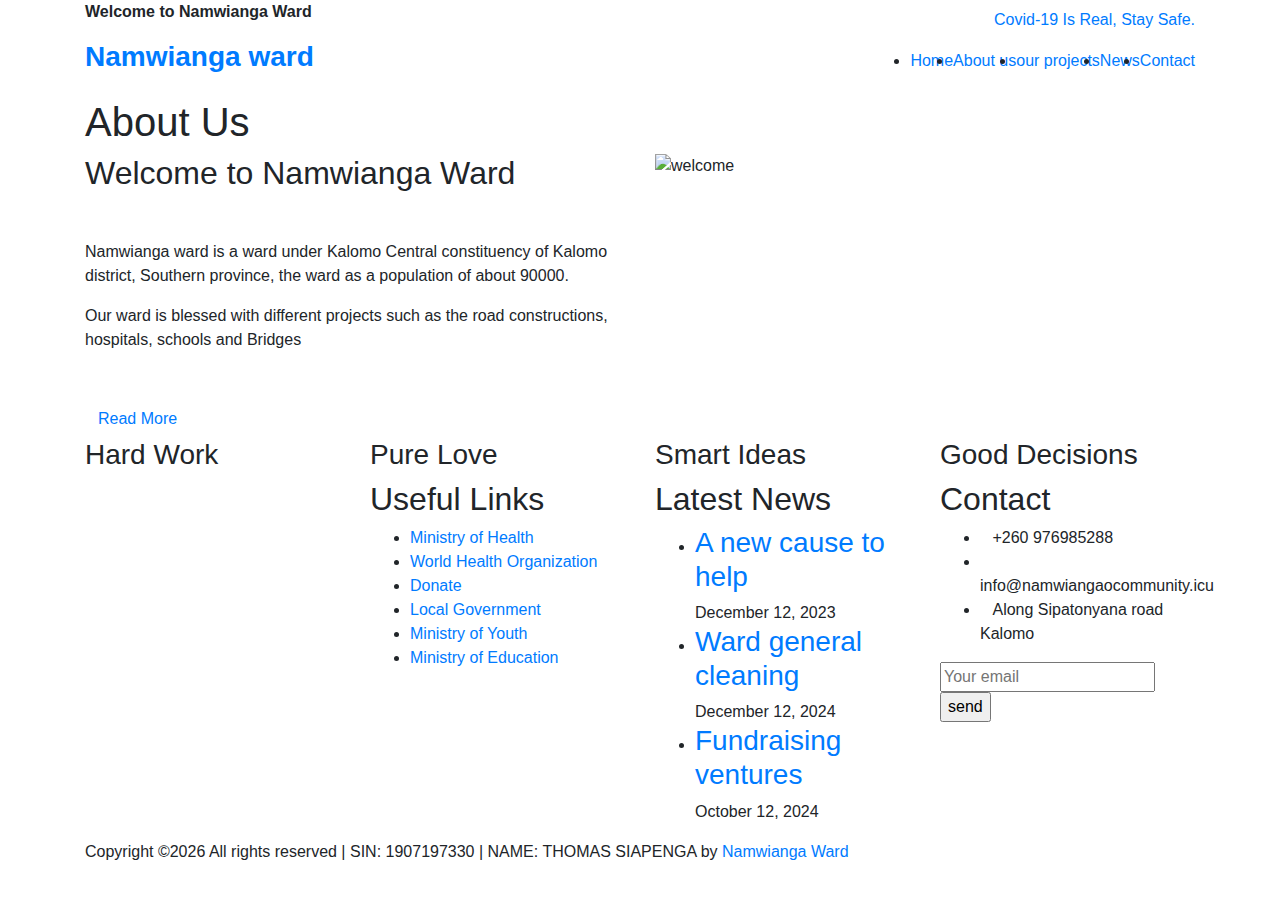
==== about.html @ c34c5363 "changes on UI" ====
<!DOCTYPE html>
<html lang="en">
<head>
    <title>Namwianga ward</title>

    <!-- Required meta tags -->
    <meta charset="utf-8">
    <meta name="viewport" content="width=device-width, initial-scale=1, shrink-to-fit=no">

    <!-- Bootstrap CSS -->
    <link rel="stylesheet" href="css/bootstrap.min.css">

    <!-- FontAwesome CSS -->
    <link rel="stylesheet" href="css/font-awesome.min.css">

    <!-- ElegantFonts CSS -->
    <link rel="stylesheet" href="css/elegant-fonts.css">

    <!-- themify-icons CSS -->
    <link rel="stylesheet" href="css/themify-icons.css">

    <!-- Swiper CSS -->
    <link rel="stylesheet" href="css/swiper.min.css">

    <!-- Styles -->
    <link rel="stylesheet" href="style.css">
</head>
<body class="single-page about-page">
<header class="site-header">
    <div class="top-header-bar">
        <div class="container">
            <div class="row flex-wrap justify-content-center justify-content-lg-between align-items-lg-center">
                <div class="col-12 col-lg-8 d-none d-md-flex flex-wrap justify-content-center justify-content-lg-start mb-3 mb-lg-0">
                    <div class="header-bar-email">
                       
                    </div><!-- .header-bar-email -->

                    <div class="header-bar-text">
                       <p><strong ><span>Welcome to Namwianga Ward</span></strong></p>
                    </div><!-- .header-bar-text -->
                </div><!-- .col -->

                <div class="col-12 col-lg-4 d-flex flex-wrap justify-content-center justify-content-lg-end align-items-center">
                    <div class="donate-btn">
                        <a href="">Covid-19 Is Real, Stay Safe.</a>
                    </div><!-- .donate-btn -->
                </div><!-- .col -->
            </div><!-- .row -->
        </div><!-- .container -->
    </div><!-- .top-header-bar -->

    <div class="nav-bar">
        <div class="container">
            <div class="row">
                <div class="col-12 d-flex flex-wrap justify-content-between align-items-center">
                    <div class="site-branding d-flex align-items-center">
                        <h3><b> <a class="d-block" href="index.html" rel="home"><p>Namwianga ward</p></a></b></h3>
                    </div><!-- .site-branding -->

                    <nav class="site-navigation d-flex justify-content-end align-items-center">
                        <ul class="d-flex flex-column flex-lg-row justify-content-lg-end align-content-center">
                            <li><a href="index.html">Home</a></li>
                            <li class="current-menu-item"><a href="about.html">About us</a></li>
                            <li><a href="projects.html">our projects</a></li>
                            <li><a href="news.html">News</a></li>
                            <li><a href="contact.html">Contact</a></li>
                        </ul>
                    </nav><!-- .site-navigation -->

                    <div class="hamburger-menu d-lg-none">
                        <span></span>
                        <span></span>
                        <span></span>
                        <span></span>
                    </div><!-- .hamburger-menu -->
                </div><!-- .col -->
            </div><!-- .row -->
        </div><!-- .container -->
    </div><!-- .nav-bar -->
</header><!-- .site-header -->

    <div class="page-header">
        <div class="container">
            <div class="row">
                <div class="col-12">
                    <h1>About Us</h1>
                </div><!-- .col -->
            </div><!-- .row -->
        </div><!-- .container -->
    </div><!-- .page-header -->

    <div class="welcome-wrap">
        <div class="container">
            <div class="row">
                <div class="col-12 col-lg-6 order-2 order-lg-1">
                    <div class="welcome-content">
                        <header class="entry-header">
                            <h2 class="entry-title">Welcome to Namwianga Ward</h2>
                        </header><!-- .entry-header -->

                        <div class="entry-content mt-5">
                            <p>Namwianga ward is a ward under Kalomo Central constituency of Kalomo district, Southern province, 
							the ward as a population of about 90000.</p><p>Our ward is blessed with different projects such as the road constructions, 
							hospitals, schools and Bridges</p>
                        </div><!-- .entry-content -->

                        <div class="entry-footer mt-5">
                            <a href="#" class="btn gradient-bg mr-2">Read More</a>
                        </div><!-- .entry-footer -->
                    </div><!-- .welcome-content -->
                </div><!-- .col -->

                <div class="col-12 col-lg-6 order-1 order-lg-2">
                    <img src="images/welcome.jpg" alt="welcome">
                </div><!-- .col -->
            </div><!-- .row -->
        </div><!-- .container -->
    </div><!-- .home-page-icon-boxes -->

    <div class="about-stats">
        <div class="container">
            <div class="row">
                <div class="col-12 col-sm-6 col-lg-3">
                    <div class="circular-progress-bar">
                        <div class="circle" id="loader_1">
                            <strong class="d-flex justify-content-center"></strong>
                        </div>

                        <h3 class="entry-title">Hard Work</h3>
                    </div>
                </div>

                <div class="col-12 col-sm-6 col-lg-3">
                    <div class="circular-progress-bar">
                        <div class="circle" id="loader_2">
                            <strong class="d-flex justify-content-center"></strong>
                        </div>

                        <h3 class="entry-title">Pure Love</h3>
                    </div>
                </div>

                <div class="col-12 col-sm-6 col-lg-3">
                    <div class="circular-progress-bar">
                        <div class="circle" id="loader_3">
                            <strong class="d-flex justify-content-center"></strong>
                        </div>

                        <h3 class="entry-title">Smart Ideas</h3>
                    </div>
                </div>

                <div class="col-12 col-sm-6 col-lg-3">
                    <div class="circular-progress-bar">
                        <div class="circle" id="loader_4">
                            <strong class="d-flex justify-content-center"></strong>
                        </div>

                        <h3 class="entry-title">Good Decisions</h3>
                    </div>
                </div>
            </div>
        </div>
    </div>


    <footer class="site-footer">
        <div class="footer-widgets">
            <div class="container">
                <div class="row">
                    <div class="col-12 col-md-6 col-lg-3">
                        <div class="foot-about">
                            
                        </div><!-- .foot-about -->
                    </div><!-- .col -->

                   <div class="col-12 col-md-6 col-lg-3 mt-5 mt-md-0">
                        <h2>Useful Links</h2>

                        <ul>
                            <li><a href="#">Ministry of Health</a></li>
                            <li><a href="#">World Health Organization</a></li>
                            <li><a href="#">Donate</a></li>
                            <li><a href="#">Local Government</a></li>
                            <li><a href="#">Ministry of Youth</a></li>
                            <li><a href="#">Ministry of Education</a></li>
                        </ul>
                    </div><!-- .col -->

                    <div class="col-12 col-md-6 col-lg-3 mt-5 mt-md-0">
                        <div class="foot-latest-news">
                            <h2>Latest News</h2>

                            <ul>
                                <li>
                                    <h3><a href="#">A new cause to help</a></h3>
                                    <div class="posted-date">December 12, 2023</div>
                                </li>

                                <li>
                                    <h3><a href="#">Ward general cleaning</a></h3>
                                    <div class="posted-date">December 12, 2024</div>
                                </li>

                                <li>
                                    <h3><a href="#">Fundraising ventures</a></h3>
                                    <div class="posted-date">October 12, 2024</div>
                                </li>
                            </ul>
                        </div><!-- .foot-latest-news -->
                    </div><!-- .col -->

                    <div class="col-12 col-md-6 col-lg-3 mt-5 mt-md-0">
                        <div class="foot-contact">
                            <h2>Contact</h2>

                            <ul>
                                <li><i class="fa fa-phone"></i><span>+260 976985288</span></li>
                                <li><i class="fa fa-envelope"></i><span>info@namwiangaocommunity.icu</span></li>
                                <li><i class="fa fa-map-marker"></i><span>Along Sipatonyana road Kalomo</span></li>
                            </ul>
                        </div><!-- .foot-contact -->

                        <div class="subscribe-form">
                            <form class="d-flex flex-wrap align-items-center">
                                <input type="email" placeholder="Your email">
                                <input type="submit" value="send">
                            </form><!-- .flex -->
                        </div><!-- .search-widget -->
                    </div><!-- .col -->
                </div><!-- .row -->
            </div><!-- .container -->
        </div><!-- .footer-widgets -->

        <div class="footer-bar">
            <div class="container">
                <div class="row">
                    <div class="col-12">
                        <p class="m-0">
Copyright &copy;<script>document.write(new Date().getFullYear());</script> All rights reserved | SIN: 1907197330 | NAME: THOMAS SIAPENGA  by <a href="#" target="_blank">Namwianga Ward</a>
</p>
                    </div><!-- .col-12 -->
                </div><!-- .row -->
            </div><!-- .container -->
        </div><!-- .footer-bar -->
    </footer><!-- .site-footer -->
    

    <script type='text/javascript' src='js/jquery.js'></script>
    <script type='text/javascript' src='js/jquery.collapsible.min.js'></script>
    <script type='text/javascript' src='js/swiper.min.js'></script>
    <script type='text/javascript' src='js/jquery.countdown.min.js'></script>
    <script type='text/javascript' src='js/circle-progress.min.js'></script>
    <script type='text/javascript' src='js/jquery.countTo.min.js'></script>
    <script type='text/javascript' src='js/jquery.barfiller.js'></script>
    <script type='text/javascript' src='js/custom.js'></script>

</body>
</html>
---- css/elegant-fonts.css ----
@font-face {
	font-family: 'ElegantIcons';
	src:url('../fonts/ElegantIcons.eot');
	src:url('../fonts/ElegantIcons.eot?#iefix') format('embedded-opentype'),
		url('../fonts/ElegantIcons.woff') format('woff'),
		url('../fonts/ElegantIcons.ttf') format('truetype'),
		url('../fonts/ElegantIcons.svg#ElegantIcons') format('svg');
	font-weight: normal;
	font-style: normal;
}

/* Use the following CSS code if you want to use data attributes for inserting your icons */
[data-icon]:before {
	font-family: 'ElegantIcons';
	content: attr(data-icon);
	speak: none;
	font-weight: normal;
	font-variant: normal;
	text-transform: none;
	line-height: 1;
	-webkit-font-smoothing: antialiased;
	-moz-osx-font-smoothing: grayscale;
}

/* Use the following CSS code if you want to have a class per icon */
/*
Instead of a list of all class selectors,
you can use the generic selector below, but it's slower:
[class*="your-class-prefix"] {
*/
.arrow_up, .arrow_down, .arrow_left, .arrow_right, .arrow_left-up, .arrow_right-up, .arrow_right-down, .arrow_left-down, .arrow-up-down, .arrow_up-down_alt, .arrow_left-right_alt, .arrow_left-right, .arrow_expand_alt2, .arrow_expand_alt, .arrow_condense, .arrow_expand, .arrow_move, .arrow_carrot-up, .arrow_carrot-down, .arrow_carrot-left, .arrow_carrot-right, .arrow_carrot-2up, .arrow_carrot-2down, .arrow_carrot-2left, .arrow_carrot-2right, .arrow_carrot-up_alt2, .arrow_carrot-down_alt2, .arrow_carrot-left_alt2, .arrow_carrot-right_alt2, .arrow_carrot-2up_alt2, .arrow_carrot-2down_alt2, .arrow_carrot-2left_alt2, .arrow_carrot-2right_alt2, .arrow_triangle-up, .arrow_triangle-down, .arrow_triangle-left, .arrow_triangle-right, .arrow_triangle-up_alt2, .arrow_triangle-down_alt2, .arrow_triangle-left_alt2, .arrow_triangle-right_alt2, .arrow_back, .icon_minus-06, .icon_plus, .icon_close, .icon_check, .icon_minus_alt2, .icon_plus_alt2, .icon_close_alt2, .icon_check_alt2, .icon_zoom-out_alt, .icon_zoom-in_alt, .icon_search, .icon_box-empty, .icon_box-selected, .icon_minus-box, .icon_plus-box, .icon_box-checked, .icon_circle-empty, .icon_circle-slelected, .icon_stop_alt2, .icon_stop, .icon_pause_alt2, .icon_pause, .icon_menu, .icon_menu-square_alt2, .icon_menu-circle_alt2, .icon_ul, .icon_ol, .icon_adjust-horiz, .icon_adjust-vert, .icon_document_alt, .icon_documents_alt, .icon_pencil, .icon_pencil-edit_alt, .icon_pencil-edit, .icon_folder-alt, .icon_folder-open_alt, .icon_folder-add_alt, .icon_info_alt, .icon_error-oct_alt, .icon_error-circle_alt, .icon_error-triangle_alt, .icon_question_alt2, .icon_question, .icon_comment_alt, .icon_chat_alt, .icon_vol-mute_alt, .icon_volume-low_alt, .icon_volume-high_alt, .icon_quotations, .icon_quotations_alt2, .icon_clock_alt, .icon_lock_alt, .icon_lock-open_alt, .icon_key_alt, .icon_cloud_alt, .icon_cloud-upload_alt, .icon_cloud-download_alt, .icon_image, .icon_images, .icon_lightbulb_alt, .icon_gift_alt, .icon_house_alt, .icon_genius, .icon_mobile, .icon_tablet, .icon_laptop, .icon_desktop, .icon_camera_alt, .icon_mail_alt, .icon_cone_alt, .icon_ribbon_alt, .icon_bag_alt, .icon_creditcard, .icon_cart_alt, .icon_paperclip, .icon_tag_alt, .icon_tags_alt, .icon_trash_alt, .icon_cursor_alt, .icon_mic_alt, .icon_compass_alt, .icon_pin_alt, .icon_pushpin_alt, .icon_map_alt, .icon_drawer_alt, .icon_toolbox_alt, .icon_book_alt, .icon_calendar, .icon_film, .icon_table, .icon_contacts_alt, .icon_headphones, .icon_lifesaver, .icon_piechart, .icon_refresh, .icon_link_alt, .icon_link, .icon_loading, .icon_blocked, .icon_archive_alt, .icon_heart_alt, .icon_star_alt, .icon_star-half_alt, .icon_star, .icon_star-half, .icon_tools, .icon_tool, .icon_cog, .icon_cogs, .arrow_up_alt, .arrow_down_alt, .arrow_left_alt, .arrow_right_alt, .arrow_left-up_alt, .arrow_right-up_alt, .arrow_right-down_alt, .arrow_left-down_alt, .arrow_condense_alt, .arrow_expand_alt3, .arrow_carrot_up_alt, .arrow_carrot-down_alt, .arrow_carrot-left_alt, .arrow_carrot-right_alt, .arrow_carrot-2up_alt, .arrow_carrot-2dwnn_alt, .arrow_carrot-2left_alt, .arrow_carrot-2right_alt, .arrow_triangle-up_alt, .arrow_triangle-down_alt, .arrow_triangle-left_alt, .arrow_triangle-right_alt, .icon_minus_alt, .icon_plus_alt, .icon_close_alt, .icon_check_alt, .icon_zoom-out, .icon_zoom-in, .icon_stop_alt, .icon_menu-square_alt, .icon_menu-circle_alt, .icon_document, .icon_documents, .icon_pencil_alt, .icon_folder, .icon_folder-open, .icon_folder-add, .icon_folder_upload, .icon_folder_download, .icon_info, .icon_error-circle, .icon_error-oct, .icon_error-triangle, .icon_question_alt, .icon_comment, .icon_chat, .icon_vol-mute, .icon_volume-low, .icon_volume-high, .icon_quotations_alt, .icon_clock, .icon_lock, .icon_lock-open, .icon_key, .icon_cloud, .icon_cloud-upload, .icon_cloud-download, .icon_lightbulb, .icon_gift, .icon_house, .icon_camera, .icon_mail, .icon_cone, .icon_ribbon, .icon_bag, .icon_cart, .icon_tag, .icon_tags, .icon_trash, .icon_cursor, .icon_mic, .icon_compass, .icon_pin, .icon_pushpin, .icon_map, .icon_drawer, .icon_toolbox, .icon_book, .icon_contacts, .icon_archive, .icon_heart, .icon_profile, .icon_group, .icon_grid-2x2, .icon_grid-3x3, .icon_music, .icon_pause_alt, .icon_phone, .icon_upload, .icon_download, .social_facebook, .social_twitter, .social_pinterest, .social_googleplus, .social_tumblr, .social_tumbleupon, .social_wordpress, .social_instagram, .social_dribbble, .social_vimeo, .social_linkedin, .social_rss, .social_deviantart, .social_share, .social_myspace, .social_skype, .social_youtube, .social_picassa, .social_googledrive, .social_flickr, .social_blogger, .social_spotify, .social_delicious, .social_facebook_circle, .social_twitter_circle, .social_pinterest_circle, .social_googleplus_circle, .social_tumblr_circle, .social_stumbleupon_circle, .social_wordpress_circle, .social_instagram_circle, .social_dribbble_circle, .social_vimeo_circle, .social_linkedin_circle, .social_rss_circle, .social_deviantart_circle, .social_share_circle, .social_myspace_circle, .social_skype_circle, .social_youtube_circle, .social_picassa_circle, .social_googledrive_alt2, .social_flickr_circle, .social_blogger_circle, .social_spotify_circle, .social_delicious_circle, .social_facebook_square, .social_twitter_square, .social_pinterest_square, .social_googleplus_square, .social_tumblr_square, .social_stumbleupon_square, .social_wordpress_square, .social_instagram_square, .social_dribbble_square, .social_vimeo_square, .social_linkedin_square, .social_rss_square, .social_deviantart_square, .social_share_square, .social_myspace_square, .social_skype_square, .social_youtube_square, .social_picassa_square, .social_googledrive_square, .social_flickr_square, .social_blogger_square, .social_spotify_square, .social_delicious_square, .icon_printer, .icon_calulator, .icon_building, .icon_floppy, .icon_drive, .icon_search-2, .icon_id, .icon_id-2, .icon_puzzle, .icon_like, .icon_dislike, .icon_mug, .icon_currency, .icon_wallet, .icon_pens, .icon_easel, .icon_flowchart, .icon_datareport, .icon_briefcase, .icon_shield, .icon_percent, .icon_globe, .icon_globe-2, .icon_target, .icon_hourglass, .icon_balance, .icon_rook, .icon_printer-alt, .icon_calculator_alt, .icon_building_alt, .icon_floppy_alt, .icon_drive_alt, .icon_search_alt, .icon_id_alt, .icon_id-2_alt, .icon_puzzle_alt, .icon_like_alt, .icon_dislike_alt, .icon_mug_alt, .icon_currency_alt, .icon_wallet_alt, .icon_pens_alt, .icon_easel_alt, .icon_flowchart_alt, .icon_datareport_alt, .icon_briefcase_alt, .icon_shield_alt, .icon_percent_alt, .icon_globe_alt, .icon_clipboard {
	font-family: 'ElegantIcons';
	speak: none;
	font-style: normal;
	font-weight: normal;
	font-variant: normal;
	text-transform: none;
	line-height: 1;
	-webkit-font-smoothing: antialiased;
}
.arrow_up:before {
	content: "\21";
}
.arrow_down:before {
	content: "\22";
}
.arrow_left:before {
	content: "\23";
}
.arrow_right:before {
	content: "\24";
}
.arrow_left-up:before {
	content: "\25";
}
.arrow_right-up:before {
	content: "\26";
}
.arrow_right-down:before {
	content: "\27";
}
.arrow_left-down:before {
	content: "\28";
}
.arrow-up-down:before {
	content: "\29";
}
.arrow_up-down_alt:before {
	content: "\2a";
}
.arrow_left-right_alt:before {
	content: "\2b";
}
.arrow_left-right:before {
	content: "\2c";
}
.arrow_expand_alt2:before {
	content: "\2d";
}
.arrow_expand_alt:before {
	content: "\2e";
}
.arrow_condense:before {
	content: "\2f";
}
.arrow_expand:before {
	content: "\30";
}
.arrow_move:before {
	content: "\31";
}
.arrow_carrot-up:before {
	content: "\32";
}
.arrow_carrot-down:before {
	content: "\33";
}
.arrow_carrot-left:before {
	content: "\34";
}
.arrow_carrot-right:before {
	content: "\35";
}
.arrow_carrot-2up:before {
	content: "\36";
}
.arrow_carrot-2down:before {
	content: "\37";
}
.arrow_carrot-2left:before {
	content: "\38";
}
.arrow_carrot-2right:before {
	content: "\39";
}
.arrow_carrot-up_alt2:before {
	content: "\3a";
}
.arrow_carrot-down_alt2:before {
	content: "\3b";
}
.arrow_carrot-left_alt2:before {
	content: "\3c";
}
.arrow_carrot-right_alt2:before {
	content: "\3d";
}
.arrow_carrot-2up_alt2:before {
	content: "\3e";
}
.arrow_carrot-2down_alt2:before {
	content: "\3f";
}
.arrow_carrot-2left_alt2:before {
	content: "\40";
}
.arrow_carrot-2right_alt2:before {
	content: "\41";
}
.arrow_triangle-up:before {
	content: "\42";
}
.arrow_triangle-down:before {
	content: "\43";
}
.arrow_triangle-left:before {
	content: "\44";
}
.arrow_triangle-right:before {
	content: "\45";
}
.arrow_triangle-up_alt2:before {
	content: "\46";
}
.arrow_triangle-down_alt2:before {
	content: "\47";
}
.arrow_triangle-left_alt2:before {
	content: "\48";
}
.arrow_triangle-right_alt2:before {
	content: "\49";
}
.arrow_back:before {
	content: "\4a";
}
.icon_minus-06:before {
	content: "\4b";
}
.icon_plus:before {
	content: "\4c";
}
.icon_close:before {
	content: "\4d";
}
.icon_check:before {
	content: "\4e";
}
.icon_minus_alt2:before {
	content: "\4f";
}
.icon_plus_alt2:before {
	content: "\50";
}
.icon_close_alt2:before {
	content: "\51";
}
.icon_check_alt2:before {
	content: "\52";
}
.icon_zoom-out_alt:before {
	content: "\53";
}
.icon_zoom-in_alt:before {
	content: "\54";
}
.icon_search:before {
	content: "\55";
}
.icon_box-empty:before {
	content: "\56";
}
.icon_box-selected:before {
	content: "\57";
}
.icon_minus-box:before {
	content: "\58";
}
.icon_plus-box:before {
	content: "\59";
}
.icon_box-checked:before {
	content: "\5a";
}
.icon_circle-empty:before {
	content: "\5b";
}
.icon_circle-slelected:before {
	content: "\5c";
}
.icon_stop_alt2:before {
	content: "\5d";
}
.icon_stop:before {
	content: "\5e";
}
.icon_pause_alt2:before {
	content: "\5f";
}
.icon_pause:before {
	content: "\60";
}
.icon_menu:before {
	content: "\61";
}
.icon_menu-square_alt2:before {
	content: "\62";
}
.icon_menu-circle_alt2:before {
	content: "\63";
}
.icon_ul:before {
	content: "\64";
}
.icon_ol:before {
	content: "\65";
}
.icon_adjust-horiz:before {
	content: "\66";
}
.icon_adjust-vert:before {
	content: "\67";
}
.icon_document_alt:before {
	content: "\68";
}
.icon_documents_alt:before {
	content: "\69";
}
.icon_pencil:before {
	content: "\6a";
}
.icon_pencil-edit_alt:before {
	content: "\6b";
}
.icon_pencil-edit:before {
	content: "\6c";
}
.icon_folder-alt:before {
	content: "\6d";
}
.icon_folder-open_alt:before {
	content: "\6e";
}
.icon_folder-add_alt:before {
	content: "\6f";
}
.icon_info_alt:before {
	content: "\70";
}
.icon_error-oct_alt:before {
	content: "\71";
}
.icon_error-circle_alt:before {
	content: "\72";
}
.icon_error-triangle_alt:before {
	content: "\73";
}
.icon_question_alt2:before {
	content: "\74";
}
.icon_question:before {
	content: "\75";
}
.icon_comment_alt:before {
	content: "\76";
}
.icon_chat_alt:before {
	content: "\77";
}
.icon_vol-mute_alt:before {
	content: "\78";
}
.icon_volume-low_alt:before {
	content: "\79";
}
.icon_volume-high_alt:before {
	content: "\7a";
}
.icon_quotations:before {
	content: "\7b";
}
.icon_quotations_alt2:before {
	content: "\7c";
}
.icon_clock_alt:before {
	content: "\7d";
}
.icon_lock_alt:before {
	content: "\7e";
}
.icon_lock-open_alt:before {
	content: "\e000";
}
.icon_key_alt:before {
	content: "\e001";
}
.icon_cloud_alt:before {
	content: "\e002";
}
.icon_cloud-upload_alt:before {
	content: "\e003";
}
.icon_cloud-download_alt:before {
	content: "\e004";
}
.icon_image:before {
	content: "\e005";
}
.icon_images:before {
	content: "\e006";
}
.icon_lightbulb_alt:before {
	content: "\e007";
}
.icon_gift_alt:before {
	content: "\e008";
}
.icon_house_alt:before {
	content: "\e009";
}
.icon_genius:before {
	content: "\e00a";
}
.icon_mobile:before {
	content: "\e00b";
}
.icon_tablet:before {
	content: "\e00c";
}
.icon_laptop:before {
	content: "\e00d";
}
.icon_desktop:before {
	content: "\e00e";
}
.icon_camera_alt:before {
	content: "\e00f";
}
.icon_mail_alt:before {
	content: "\e010";
}
.icon_cone_alt:before {
	content: "\e011";
}
.icon_ribbon_alt:before {
	content: "\e012";
}
.icon_bag_alt:before {
	content: "\e013";
}
.icon_creditcard:before {
	content: "\e014";
}
.icon_cart_alt:before {
	content: "\e015";
}
.icon_paperclip:before {
	content: "\e016";
}
.icon_tag_alt:before {
	content: "\e017";
}
.icon_tags_alt:before {
	content: "\e018";
}
.icon_trash_alt:before {
	content: "\e019";
}
.icon_cursor_alt:before {
	content: "\e01a";
}
.icon_mic_alt:before {
	content: "\e01b";
}
.icon_compass_alt:before {
	content: "\e01c";
}
.icon_pin_alt:before {
	content: "\e01d";
}
.icon_pushpin_alt:before {
	content: "\e01e";
}
.icon_map_alt:before {
	content: "\e01f";
}
.icon_drawer_alt:before {
	content: "\e020";
}
.icon_toolbox_alt:before {
	content: "\e021";
}
.icon_book_alt:before {
	content: "\e022";
}
.icon_calendar:before {
	content: "\e023";
}
.icon_film:before {
	content: "\e024";
}
.icon_table:before {
	content: "\e025";
}
.icon_contacts_alt:before {
	content: "\e026";
}
.icon_headphones:before {
	content: "\e027";
}
.icon_lifesaver:before {
	content: "\e028";
}
.icon_piechart:before {
	content: "\e029";
}
.icon_refresh:before {
	content: "\e02a";
}
.icon_link_alt:before {
	content: "\e02b";
}
.icon_link:before {
	content: "\e02c";
}
.icon_loading:before {
	content: "\e02d";
}
.icon_blocked:before {
	content: "\e02e";
}
.icon_archive_alt:before {
	content: "\e02f";
}
.icon_heart_alt:before {
	content: "\e030";
}
.icon_star_alt:before {
	content: "\e031";
}
.icon_star-half_alt:before {
	content: "\e032";
}
.icon_star:before {
	content: "\e033";
}
.icon_star-half:before {
	content: "\e034";
}
.icon_tools:before {
	content: "\e035";
}
.icon_tool:before {
	content: "\e036";
}
.icon_cog:before {
	content: "\e037";
}
.icon_cogs:before {
	content: "\e038";
}
.arrow_up_alt:before {
	content: "\e039";
}
.arrow_down_alt:before {
	content: "\e03a";
}
.arrow_left_alt:before {
	content: "\e03b";
}
.arrow_right_alt:before {
	content: "\e03c";
}
.arrow_left-up_alt:before {
	content: "\e03d";
}
.arrow_right-up_alt:before {
	content: "\e03e";
}
.arrow_right-down_alt:before {
	content: "\e03f";
}
.arrow_left-down_alt:before {
	content: "\e040";
}
.arrow_condense_alt:before {
	content: "\e041";
}
.arrow_expand_alt3:before {
	content: "\e042";
}
.arrow_carrot_up_alt:before {
	content: "\e043";
}
.arrow_carrot-down_alt:before {
	content: "\e044";
}
.arrow_carrot-left_alt:before {
	content: "\e045";
}
.arrow_carrot-right_alt:before {
	content: "\e046";
}
.arrow_carrot-2up_alt:before {
	content: "\e047";
}
.arrow_carrot-2dwnn_alt:before {
	content: "\e048";
}
.arrow_carrot-2left_alt:before {
	content: "\e049";
}
.arrow_carrot-2right_alt:before {
	content: "\e04a";
}
.arrow_triangle-up_alt:before {
	content: "\e04b";
}
.arrow_triangle-down_alt:before {
	content: "\e04c";
}
.arrow_triangle-left_alt:before {
	content: "\e04d";
}
.arrow_triangle-right_alt:before {
	content: "\e04e";
}
.icon_minus_alt:before {
	content: "\e04f";
}
.icon_plus_alt:before {
	content: "\e050";
}
.icon_close_alt:before {
	content: "\e051";
}
.icon_check_alt:before {
	content: "\e052";
}
.icon_zoom-out:before {
	content: "\e053";
}
.icon_zoom-in:before {
	content: "\e054";
}
.icon_stop_alt:before {
	content: "\e055";
}
.icon_menu-square_alt:before {
	content: "\e056";
}
.icon_menu-circle_alt:before {
	content: "\e057";
}
.icon_document:before {
	content: "\e058";
}
.icon_documents:before {
	content: "\e059";
}
.icon_pencil_alt:before {
	content: "\e05a";
}
.icon_folder:before {
	content: "\e05b";
}
.icon_folder-open:before {
	content: "\e05c";
}
.icon_folder-add:before {
	content: "\e05d";
}
.icon_folder_upload:before {
	content: "\e05e";
}
.icon_folder_download:before {
	content: "\e05f";
}
.icon_info:before {
	content: "\e060";
}
.icon_error-circle:before {
	content: "\e061";
}
.icon_error-oct:before {
	content: "\e062";
}
.icon_error-triangle:before {
	content: "\e063";
}
.icon_question_alt:before {
	content: "\e064";
}
.icon_comment:before {
	content: "\e065";
}
.icon_chat:before {
	content: "\e066";
}
.icon_vol-mute:before {
	content: "\e067";
}
.icon_volume-low:before {
	content: "\e068";
}
.icon_volume-high:before {
	content: "\e069";
}
.icon_quotations_alt:before {
	content: "\e06a";
}
.icon_clock:before {
	content: "\e06b";
}
.icon_lock:before {
	content: "\e06c";
}
.icon_lock-open:before {
	content: "\e06d";
}
.icon_key:before {
	content: "\e06e";
}
.icon_cloud:before {
	content: "\e06f";
}
.icon_cloud-upload:before {
	content: "\e070";
}
.icon_cloud-download:before {
	content: "\e071";
}
.icon_lightbulb:before {
	content: "\e072";
}
.icon_gift:before {
	content: "\e073";
}
.icon_house:before {
	content: "\e074";
}
.icon_camera:before {
	content: "\e075";
}
.icon_mail:before {
	content: "\e076";
}
.icon_cone:before {
	content: "\e077";
}
.icon_ribbon:before {
	content: "\e078";
}
.icon_bag:before {
	content: "\e079";
}
.icon_cart:before {
	content: "\e07a";
}
.icon_tag:before {
	content: "\e07b";
}
.icon_tags:before {
	content: "\e07c";
}
.icon_trash:before {
	content: "\e07d";
}
.icon_cursor:before {
	content: "\e07e";
}
.icon_mic:before {
	content: "\e07f";
}
.icon_compass:before {
	content: "\e080";
}
.icon_pin:before {
	content: "\e081";
}
.icon_pushpin:before {
	content: "\e082";
}
.icon_map:before {
	content: "\e083";
}
.icon_drawer:before {
	content: "\e084";
}
.icon_toolbox:before {
	content: "\e085";
}
.icon_book:before {
	content: "\e086";
}
.icon_contacts:before {
	content: "\e087";
}
.icon_archive:before {
	content: "\e088";
}
.icon_heart:before {
	content: "\e089";
}
.icon_profile:before {
	content: "\e08a";
}
.icon_group:before {
	content: "\e08b";
}
.icon_grid-2x2:before {
	content: "\e08c";
}
.icon_grid-3x3:before {
	content: "\e08d";
}
.icon_music:before {
	content: "\e08e";
}
.icon_pause_alt:before {
	content: "\e08f";
}
.icon_phone:before {
	content: "\e090";
}
.icon_upload:before {
	content: "\e091";
}
.icon_download:before {
	content: "\e092";
}
.social_facebook:before {
	content: "\e093";
}
.social_twitter:before {
	content: "\e094";
}
.social_pinterest:before {
	content: "\e095";
}
.social_googleplus:before {
	content: "\e096";
}
.social_tumblr:before {
	content: "\e097";
}
.social_tumbleupon:before {
	content: "\e098";
}
.social_wordpress:before {
	content: "\e099";
}
.social_instagram:before {
	content: "\e09a";
}
.social_dribbble:before {
	content: "\e09b";
}
.social_vimeo:before {
	content: "\e09c";
}
.social_linkedin:before {
	content: "\e09d";
}
.social_rss:before {
	content: "\e09e";
}
.social_deviantart:before {
	content: "\e09f";
}
.social_share:before {
	content: "\e0a0";
}
.social_myspace:before {
	content: "\e0a1";
}
.social_skype:before {
	content: "\e0a2";
}
.social_youtube:before {
	content: "\e0a3";
}
.social_picassa:before {
	content: "\e0a4";
}
.social_googledrive:before {
	content: "\e0a5";
}
.social_flickr:before {
	content: "\e0a6";
}
.social_blogger:before {
	content: "\e0a7";
}
.social_spotify:before {
	content: "\e0a8";
}
.social_delicious:before {
	content: "\e0a9";
}
.social_facebook_circle:before {
	content: "\e0aa";
}
.social_twitter_circle:before {
	content: "\e0ab";
}
.social_pinterest_circle:before {
	content: "\e0ac";
}
.social_googleplus_circle:before {
	content: "\e0ad";
}
.social_tumblr_circle:before {
	content: "\e0ae";
}
.social_stumbleupon_circle:before {
	content: "\e0af";
}
.social_wordpress_circle:before {
	content: "\e0b0";
}
.social_instagram_circle:before {
	content: "\e0b1";
}
.social_dribbble_circle:before {
	content: "\e0b2";
}
.social_vimeo_circle:before {
	content: "\e0b3";
}
.social_linkedin_circle:before {
	content: "\e0b4";
}
.social_rss_circle:before {
	content: "\e0b5";
}
.social_deviantart_circle:before {
	content: "\e0b6";
}
.social_share_circle:before {
	content: "\e0b7";
}
.social_myspace_circle:before {
	content: "\e0b8";
}
.social_skype_circle:before {
	content: "\e0b9";
}
.social_youtube_circle:before {
	content: "\e0ba";
}
.social_picassa_circle:before {
	content: "\e0bb";
}
.social_googledrive_alt2:before {
	content: "\e0bc";
}
.social_flickr_circle:before {
	content: "\e0bd";
}
.social_blogger_circle:before {
	content: "\e0be";
}
.social_spotify_circle:before {
	content: "\e0bf";
}
.social_delicious_circle:before {
	content: "\e0c0";
}
.social_facebook_square:before {
	content: "\e0c1";
}
.social_twitter_square:before {
	content: "\e0c2";
}
.social_pinterest_square:before {
	content: "\e0c3";
}
.social_googleplus_square:before {
	content: "\e0c4";
}
.social_tumblr_square:before {
	content: "\e0c5";
}
.social_stumbleupon_square:before {
	content: "\e0c6";
}
.social_wordpress_square:before {
	content: "\e0c7";
}
.social_instagram_square:before {
	content: "\e0c8";
}
.social_dribbble_square:before {
	content: "\e0c9";
}
.social_vimeo_square:before {
	content: "\e0ca";
}
.social_linkedin_square:before {
	content: "\e0cb";
}
.social_rss_square:before {
	content: "\e0cc";
}
.social_deviantart_square:before {
	content: "\e0cd";
}
.social_share_square:before {
	content: "\e0ce";
}
.social_myspace_square:before {
	content: "\e0cf";
}
.social_skype_square:before {
	content: "\e0d0";
}
.social_youtube_square:before {
	content: "\e0d1";
}
.social_picassa_square:before {
	content: "\e0d2";
}
.social_googledrive_square:before {
	content: "\e0d3";
}
.social_flickr_square:before {
	content: "\e0d4";
}
.social_blogger_square:before {
	content: "\e0d5";
}
.social_spotify_square:before {
	content: "\e0d6";
}
.social_delicious_square:before {
	content: "\e0d7";
}
.icon_printer:before {
	content: "\e103";
}
.icon_calulator:before {
	content: "\e0ee";
}
.icon_building:before {
	content: "\e0ef";
}
.icon_floppy:before {
	content: "\e0e8";
}
.icon_drive:before {
	content: "\e0ea";
}
.icon_search-2:before {
	content: "\e101";
}
.icon_id:before {
	content: "\e107";
}
.icon_id-2:before {
	content: "\e108";
}
.icon_puzzle:before {
	content: "\e102";
}
.icon_like:before {
	content: "\e106";
}
.icon_dislike:before {
	content: "\e0eb";
}
.icon_mug:before {
	content: "\e105";
}
.icon_currency:before {
	content: "\e0ed";
}
.icon_wallet:before {
	content: "\e100";
}
.icon_pens:before {
	content: "\e104";
}
.icon_easel:before {
	content: "\e0e9";
}
.icon_flowchart:before {
	content: "\e109";
}
.icon_datareport:before {
	content: "\e0ec";
}
.icon_briefcase:before {
	content: "\e0fe";
}
.icon_shield:before {
	content: "\e0f6";
}
.icon_percent:before {
	content: "\e0fb";
}
.icon_globe:before {
	content: "\e0e2";
}
.icon_globe-2:before {
	content: "\e0e3";
}
.icon_target:before {
	content: "\e0f5";
}
.icon_hourglass:before {
	content: "\e0e1";
}
.icon_balance:before {
	content: "\e0ff";
}
.icon_rook:before {
	content: "\e0f8";
}
.icon_printer-alt:before {
	content: "\e0fa";
}
.icon_calculator_alt:before {
	content: "\e0e7";
}
.icon_building_alt:before {
	content: "\e0fd";
}
.icon_floppy_alt:before {
	content: "\e0e4";
}
.icon_drive_alt:before {
	content: "\e0e5";
}
.icon_search_alt:before {
	content: "\e0f7";
}
.icon_id_alt:before {
	content: "\e0e0";
}
.icon_id-2_alt:before {
	content: "\e0fc";
}
.icon_puzzle_alt:before {
	content: "\e0f9";
}
.icon_like_alt:before {
	content: "\e0dd";
}
.icon_dislike_alt:before {
	content: "\e0f1";
}
.icon_mug_alt:before {
	content: "\e0dc";
}
.icon_currency_alt:before {
	content: "\e0f3";
}
.icon_wallet_alt:before {
	content: "\e0d8";
}
.icon_pens_alt:before {
	content: "\e0db";
}
.icon_easel_alt:before {
	content: "\e0f0";
}
.icon_flowchart_alt:before {
	content: "\e0df";
}
.icon_datareport_alt:before {
	content: "\e0f2";
}
.icon_briefcase_alt:before {
	content: "\e0f4";
}
.icon_shield_alt:before {
	content: "\e0d9";
}
.icon_percent_alt:before {
	content: "\e0da";
}
.icon_globe_alt:before {
	content: "\e0de";
}
.icon_clipboard:before {
	content: "\e0e6";
}


	.glyph {
		float: left;
		text-align: center;
		padding: .75em;
		margin: .4em 1.5em .75em 0;
		width: 6em;
text-shadow: none;
	}
        .glyph_big {
        font-size: 128px;
        color: #59c5dc;
        float: left;
        margin-right: 20px;
        }

        .glyph div { padding-bottom: 10px;}

	.glyph input {
		font-family: consolas, monospace;
		font-size: 12px;
		width: 100%;
		text-align: center;
		border: 0;
		box-shadow: 0 0 0 1px #ccc;
		padding: .2em;
                -moz-border-radius: 5px;
                -webkit-border-radius: 5px;
	}
	.centered {
		margin-left: auto;
		margin-right: auto;
	}
	.glyph .fs1 {
		font-size: 2em;
	}
---- css/themify-icons.css ----
@font-face {
	font-family: 'themify';
	src:url('../fonts/themify.eot?-fvbane');
	src:url('../fonts/themify.eot?#iefix-fvbane') format('embedded-opentype'),
		url('../fonts/themify.woff?-fvbane') format('woff'),
		url('../fonts/themify.ttf?-fvbane') format('truetype'),
		url('../fonts/themify.svg?-fvbane#themify') format('svg');
	font-weight: normal;
	font-style: normal;
}

[class^="ti-"], [class*=" ti-"] {
	font-family: 'themify';
	speak: none;
	font-style: normal;
	font-weight: normal;
	font-variant: normal;
	text-transform: none;
	line-height: 1;

	/* Better Font Rendering =========== */
	-webkit-font-smoothing: antialiased;
	-moz-osx-font-smoothing: grayscale;
}

.ti-wand:before {
	content: "\e600";
}
.ti-volume:before {
	content: "\e601";
}
.ti-user:before {
	content: "\e602";
}
.ti-unlock:before {
	content: "\e603";
}
.ti-unlink:before {
	content: "\e604";
}
.ti-trash:before {
	content: "\e605";
}
.ti-thought:before {
	content: "\e606";
}
.ti-target:before {
	content: "\e607";
}
.ti-tag:before {
	content: "\e608";
}
.ti-tablet:before {
	content: "\e609";
}
.ti-star:before {
	content: "\e60a";
}
.ti-spray:before {
	content: "\e60b";
}
.ti-signal:before {
	content: "\e60c";
}
.ti-shopping-cart:before {
	content: "\e60d";
}
.ti-shopping-cart-full:before {
	content: "\e60e";
}
.ti-settings:before {
	content: "\e60f";
}
.ti-search:before {
	content: "\e610";
}
.ti-zoom-in:before {
	content: "\e611";
}
.ti-zoom-out:before {
	content: "\e612";
}
.ti-cut:before {
	content: "\e613";
}
.ti-ruler:before {
	content: "\e614";
}
.ti-ruler-pencil:before {
	content: "\e615";
}
.ti-ruler-alt:before {
	content: "\e616";
}
.ti-bookmark:before {
	content: "\e617";
}
.ti-bookmark-alt:before {
	content: "\e618";
}
.ti-reload:before {
	content: "\e619";
}
.ti-plus:before {
	content: "\e61a";
}
.ti-pin:before {
	content: "\e61b";
}
.ti-pencil:before {
	content: "\e61c";
}
.ti-pencil-alt:before {
	content: "\e61d";
}
.ti-paint-roller:before {
	content: "\e61e";
}
.ti-paint-bucket:before {
	content: "\e61f";
}
.ti-na:before {
	content: "\e620";
}
.ti-mobile:before {
	content: "\e621";
}
.ti-minus:before {
	content: "\e622";
}
.ti-medall:before {
	content: "\e623";
}
.ti-medall-alt:before {
	content: "\e624";
}
.ti-marker:before {
	content: "\e625";
}
.ti-marker-alt:before {
	content: "\e626";
}
.ti-arrow-up:before {
	content: "\e627";
}
.ti-arrow-right:before {
	content: "\e628";
}
.ti-arrow-left:before {
	content: "\e629";
}
.ti-arrow-down:before {
	content: "\e62a";
}
.ti-lock:before {
	content: "\e62b";
}
.ti-location-arrow:before {
	content: "\e62c";
}
.ti-link:before {
	content: "\e62d";
}
.ti-layout:before {
	content: "\e62e";
}
.ti-layers:before {
	content: "\e62f";
}
.ti-layers-alt:before {
	content: "\e630";
}
.ti-key:before {
	content: "\e631";
}
.ti-import:before {
	content: "\e632";
}
.ti-image:before {
	content: "\e633";
}
.ti-heart:before {
	content: "\e634";
}
.ti-heart-broken:before {
	content: "\e635";
}
.ti-hand-stop:before {
	content: "\e636";
}
.ti-hand-open:before {
	content: "\e637";
}
.ti-hand-drag:before {
	content: "\e638";
}
.ti-folder:before {
	content: "\e639";
}
.ti-flag:before {
	content: "\e63a";
}
.ti-flag-alt:before {
	content: "\e63b";
}
.ti-flag-alt-2:before {
	content: "\e63c";
}
.ti-eye:before {
	content: "\e63d";
}
.ti-export:before {
	content: "\e63e";
}
.ti-exchange-vertical:before {
	content: "\e63f";
}
.ti-desktop:before {
	content: "\e640";
}
.ti-cup:before {
	content: "\e641";
}
.ti-crown:before {
	content: "\e642";
}
.ti-comments:before {
	content: "\e643";
}
.ti-comment:before {
	content: "\e644";
}
.ti-comment-alt:before {
	content: "\e645";
}
.ti-close:before {
	content: "\e646";
}
.ti-clip:before {
	content: "\e647";
}
.ti-angle-up:before {
	content: "\e648";
}
.ti-angle-right:before {
	content: "\e649";
}
.ti-angle-left:before {
	content: "\e64a";
}
.ti-angle-down:before {
	content: "\e64b";
}
.ti-check:before {
	content: "\e64c";
}
.ti-check-box:before {
	content: "\e64d";
}
.ti-camera:before {
	content: "\e64e";
}
.ti-announcement:before {
	content: "\e64f";
}
.ti-brush:before {
	content: "\e650";
}
.ti-briefcase:before {
	content: "\e651";
}
.ti-bolt:before {
	content: "\e652";
}
.ti-bolt-alt:before {
	content: "\e653";
}
.ti-blackboard:before {
	content: "\e654";
}
.ti-bag:before {
	content: "\e655";
}
.ti-move:before {
	content: "\e656";
}
.ti-arrows-vertical:before {
	content: "\e657";
}
.ti-arrows-horizontal:before {
	content: "\e658";
}
.ti-fullscreen:before {
	content: "\e659";
}
.ti-arrow-top-right:before {
	content: "\e65a";
}
.ti-arrow-top-left:before {
	content: "\e65b";
}
.ti-arrow-circle-up:before {
	content: "\e65c";
}
.ti-arrow-circle-right:before {
	content: "\e65d";
}
.ti-arrow-circle-left:before {
	content: "\e65e";
}
.ti-arrow-circle-down:before {
	content: "\e65f";
}
.ti-angle-double-up:before {
	content: "\e660";
}
.ti-angle-double-right:before {
	content: "\e661";
}
.ti-angle-double-left:before {
	content: "\e662";
}
.ti-angle-double-down:before {
	content: "\e663";
}
.ti-zip:before {
	content: "\e664";
}
.ti-world:before {
	content: "\e665";
}
.ti-wheelchair:before {
	content: "\e666";
}
.ti-view-list:before {
	content: "\e667";
}
.ti-view-list-alt:before {
	content: "\e668";
}
.ti-view-grid:before {
	content: "\e669";
}
.ti-uppercase:before {
	content: "\e66a";
}
.ti-upload:before {
	content: "\e66b";
}
.ti-underline:before {
	content: "\e66c";
}
.ti-truck:before {
	content: "\e66d";
}
.ti-timer:before {
	content: "\e66e";
}
.ti-ticket:before {
	content: "\e66f";
}
.ti-thumb-up:before {
	content: "\e670";
}
.ti-thumb-down:before {
	content: "\e671";
}
.ti-text:before {
	content: "\e672";
}
.ti-stats-up:before {
	content: "\e673";
}
.ti-stats-down:before {
	content: "\e674";
}
.ti-split-v:before {
	content: "\e675";
}
.ti-split-h:before {
	content: "\e676";
}
.ti-smallcap:before {
	content: "\e677";
}
.ti-shine:before {
	content: "\e678";
}
.ti-shift-right:before {
	content: "\e679";
}
.ti-shift-left:before {
	content: "\e67a";
}
.ti-shield:before {
	content: "\e67b";
}
.ti-notepad:before {
	content: "\e67c";
}
.ti-server:before {
	content: "\e67d";
}
.ti-quote-right:before {
	content: "\e67e";
}
.ti-quote-left:before {
	content: "\e67f";
}
.ti-pulse:before {
	content: "\e680";
}
.ti-printer:before {
	content: "\e681";
}
.ti-power-off:before {
	content: "\e682";
}
.ti-plug:before {
	content: "\e683";
}
.ti-pie-chart:before {
	content: "\e684";
}
.ti-paragraph:before {
	content: "\e685";
}
.ti-panel:before {
	content: "\e686";
}
.ti-package:before {
	content: "\e687";
}
.ti-music:before {
	content: "\e688";
}
.ti-music-alt:before {
	content: "\e689";
}
.ti-mouse:before {
	content: "\e68a";
}
.ti-mouse-alt:before {
	content: "\e68b";
}
.ti-money:before {
	content: "\e68c";
}
.ti-microphone:before {
	content: "\e68d";
}
.ti-menu:before {
	content: "\e68e";
}
.ti-menu-alt:before {
	content: "\e68f";
}
.ti-map:before {
	content: "\e690";
}
.ti-map-alt:before {
	content: "\e691";
}
.ti-loop:before {
	content: "\e692";
}
.ti-location-pin:before {
	content: "\e693";
}
.ti-list:before {
	content: "\e694";
}
.ti-light-bulb:before {
	content: "\e695";
}
.ti-Italic:before {
	content: "\e696";
}
.ti-info:before {
	content: "\e697";
}
.ti-infinite:before {
	content: "\e698";
}
.ti-id-badge:before {
	content: "\e699";
}
.ti-hummer:before {
	content: "\e69a";
}
.ti-home:before {
	content: "\e69b";
}
.ti-help:before {
	content: "\e69c";
}
.ti-headphone:before {
	content: "\e69d";
}
.ti-harddrives:before {
	content: "\e69e";
}
.ti-harddrive:before {
	content: "\e69f";
}
.ti-gift:before {
	content: "\e6a0";
}
.ti-game:before {
	content: "\e6a1";
}
.ti-filter:before {
	content: "\e6a2";
}
.ti-files:before {
	content: "\e6a3";
}
.ti-file:before {
	content: "\e6a4";
}
.ti-eraser:before {
	content: "\e6a5";
}
.ti-envelope:before {
	content: "\e6a6";
}
.ti-download:before {
	content: "\e6a7";
}
.ti-direction:before {
	content: "\e6a8";
}
.ti-direction-alt:before {
	content: "\e6a9";
}
.ti-dashboard:before {
	content: "\e6aa";
}
.ti-control-stop:before {
	content: "\e6ab";
}
.ti-control-shuffle:before {
	content: "\e6ac";
}
.ti-control-play:before {
	content: "\e6ad";
}
.ti-control-pause:before {
	content: "\e6ae";
}
.ti-control-forward:before {
	content: "\e6af";
}
.ti-control-backward:before {
	content: "\e6b0";
}
.ti-cloud:before {
	content: "\e6b1";
}
.ti-cloud-up:before {
	content: "\e6b2";
}
.ti-cloud-down:before {
	content: "\e6b3";
}
.ti-clipboard:before {
	content: "\e6b4";
}
.ti-car:before {
	content: "\e6b5";
}
.ti-calendar:before {
	content: "\e6b6";
}
.ti-book:before {
	content: "\e6b7";
}
.ti-bell:before {
	content: "\e6b8";
}
.ti-basketball:before {
	content: "\e6b9";
}
.ti-bar-chart:before {
	content: "\e6ba";
}
.ti-bar-chart-alt:before {
	content: "\e6bb";
}
.ti-back-right:before {
	content: "\e6bc";
}
.ti-back-left:before {
	content: "\e6bd";
}
.ti-arrows-corner:before {
	content: "\e6be";
}
.ti-archive:before {
	content: "\e6bf";
}
.ti-anchor:before {
	content: "\e6c0";
}
.ti-align-right:before {
	content: "\e6c1";
}
.ti-align-left:before {
	content: "\e6c2";
}
.ti-align-justify:before {
	content: "\e6c3";
}
.ti-align-center:before {
	content: "\e6c4";
}
.ti-alert:before {
	content: "\e6c5";
}
.ti-alarm-clock:before {
	content: "\e6c6";
}
.ti-agenda:before {
	content: "\e6c7";
}
.ti-write:before {
	content: "\e6c8";
}
.ti-window:before {
	content: "\e6c9";
}
.ti-widgetized:before {
	content: "\e6ca";
}
.ti-widget:before {
	content: "\e6cb";
}
.ti-widget-alt:before {
	content: "\e6cc";
}
.ti-wallet:before {
	content: "\e6cd";
}
.ti-video-clapper:before {
	content: "\e6ce";
}
.ti-video-camera:before {
	content: "\e6cf";
}
.ti-vector:before {
	content: "\e6d0";
}
.ti-themify-logo:before {
	content: "\e6d1";
}
.ti-themify-favicon:before {
	content: "\e6d2";
}
.ti-themify-favicon-alt:before {
	content: "\e6d3";
}
.ti-support:before {
	content: "\e6d4";
}
.ti-stamp:before {
	content: "\e6d5";
}
.ti-split-v-alt:before {
	content: "\e6d6";
}
.ti-slice:before {
	content: "\e6d7";
}
.ti-shortcode:before {
	content: "\e6d8";
}
.ti-shift-right-alt:before {
	content: "\e6d9";
}
.ti-shift-left-alt:before {
	content: "\e6da";
}
.ti-ruler-alt-2:before {
	content: "\e6db";
}
.ti-receipt:before {
	content: "\e6dc";
}
.ti-pin2:before {
	content: "\e6dd";
}
.ti-pin-alt:before {
	content: "\e6de";
}
.ti-pencil-alt2:before {
	content: "\e6df";
}
.ti-palette:before {
	content: "\e6e0";
}
.ti-more:before {
	content: "\e6e1";
}
.ti-more-alt:before {
	content: "\e6e2";
}
.ti-microphone-alt:before {
	content: "\e6e3";
}
.ti-magnet:before {
	content: "\e6e4";
}
.ti-line-double:before {
	content: "\e6e5";
}
.ti-line-dotted:before {
	content: "\e6e6";
}
.ti-line-dashed:before {
	content: "\e6e7";
}
.ti-layout-width-full:before {
	content: "\e6e8";
}
.ti-layout-width-default:before {
	content: "\e6e9";
}
.ti-layout-width-default-alt:before {
	content: "\e6ea";
}
.ti-layout-tab:before {
	content: "\e6eb";
}
.ti-layout-tab-window:before {
	content: "\e6ec";
}
.ti-layout-tab-v:before {
	content: "\e6ed";
}
.ti-layout-tab-min:before {
	content: "\e6ee";
}
.ti-layout-slider:before {
	content: "\e6ef";
}
.ti-layout-slider-alt:before {
	content: "\e6f0";
}
.ti-layout-sidebar-right:before {
	content: "\e6f1";
}
.ti-layout-sidebar-none:before {
	content: "\e6f2";
}
.ti-layout-sidebar-left:before {
	content: "\e6f3";
}
.ti-layout-placeholder:before {
	content: "\e6f4";
}
.ti-layout-menu:before {
	content: "\e6f5";
}
.ti-layout-menu-v:before {
	content: "\e6f6";
}
.ti-layout-menu-separated:before {
	content: "\e6f7";
}
.ti-layout-menu-full:before {
	content: "\e6f8";
}
.ti-layout-media-right-alt:before {
	content: "\e6f9";
}
.ti-layout-media-right:before {
	content: "\e6fa";
}
.ti-layout-media-overlay:before {
	content: "\e6fb";
}
.ti-layout-media-overlay-alt:before {
	content: "\e6fc";
}
.ti-layout-media-overlay-alt-2:before {
	content: "\e6fd";
}
.ti-layout-media-left-alt:before {
	content: "\e6fe";
}
.ti-layout-media-left:before {
	content: "\e6ff";
}
.ti-layout-media-center-alt:before {
	content: "\e700";
}
.ti-layout-media-center:before {
	content: "\e701";
}
.ti-layout-list-thumb:before {
	content: "\e702";
}
.ti-layout-list-thumb-alt:before {
	content: "\e703";
}
.ti-layout-list-post:before {
	content: "\e704";
}
.ti-layout-list-large-image:before {
	content: "\e705";
}
.ti-layout-line-solid:before {
	content: "\e706";
}
.ti-layout-grid4:before {
	content: "\e707";
}
.ti-layout-grid3:before {
	content: "\e708";
}
.ti-layout-grid2:before {
	content: "\e709";
}
.ti-layout-grid2-thumb:before {
	content: "\e70a";
}
.ti-layout-cta-right:before {
	content: "\e70b";
}
.ti-layout-cta-left:before {
	content: "\e70c";
}
.ti-layout-cta-center:before {
	content: "\e70d";
}
.ti-layout-cta-btn-right:before {
	content: "\e70e";
}
.ti-layout-cta-btn-left:before {
	content: "\e70f";
}
.ti-layout-column4:before {
	content: "\e710";
}
.ti-layout-column3:before {
	content: "\e711";
}
.ti-layout-column2:before {
	content: "\e712";
}
.ti-layout-accordion-separated:before {
	content: "\e713";
}
.ti-layout-accordion-merged:before {
	content: "\e714";
}
.ti-layout-accordion-list:before {
	content: "\e715";
}
.ti-ink-pen:before {
	content: "\e716";
}
.ti-info-alt:before {
	content: "\e717";
}
.ti-help-alt:before {
	content: "\e718";
}
.ti-headphone-alt:before {
	content: "\e719";
}
.ti-hand-point-up:before {
	content: "\e71a";
}
.ti-hand-point-right:before {
	content: "\e71b";
}
.ti-hand-point-left:before {
	content: "\e71c";
}
.ti-hand-point-down:before {
	content: "\e71d";
}
.ti-gallery:before {
	content: "\e71e";
}
.ti-face-smile:before {
	content: "\e71f";
}
.ti-face-sad:before {
	content: "\e720";
}
.ti-credit-card:before {
	content: "\e721";
}
.ti-control-skip-forward:before {
	content: "\e722";
}
.ti-control-skip-backward:before {
	content: "\e723";
}
.ti-control-record:before {
	content: "\e724";
}
.ti-control-eject:before {
	content: "\e725";
}
.ti-comments-smiley:before {
	content: "\e726";
}
.ti-brush-alt:before {
	content: "\e727";
}
.ti-youtube:before {
	content: "\e728";
}
.ti-vimeo:before {
	content: "\e729";
}
.ti-twitter:before {
	content: "\e72a";
}
.ti-time:before {
	content: "\e72b";
}
.ti-tumblr:before {
	content: "\e72c";
}
.ti-skype:before {
	content: "\e72d";
}
.ti-share:before {
	content: "\e72e";
}
.ti-share-alt:before {
	content: "\e72f";
}
.ti-rocket:before {
	content: "\e730";
}
.ti-pinterest:before {
	content: "\e731";
}
.ti-new-window:before {
	content: "\e732";
}
.ti-microsoft:before {
	content: "\e733";
}
.ti-list-ol:before {
	content: "\e734";
}
.ti-linkedin:before {
	content: "\e735";
}
.ti-layout-sidebar-2:before {
	content: "\e736";
}
.ti-layout-grid4-alt:before {
	content: "\e737";
}
.ti-layout-grid3-alt:before {
	content: "\e738";
}
.ti-layout-grid2-alt:before {
	content: "\e739";
}
.ti-layout-column4-alt:before {
	content: "\e73a";
}
.ti-layout-column3-alt:before {
	content: "\e73b";
}
.ti-layout-column2-alt:before {
	content: "\e73c";
}
.ti-instagram:before {
	content: "\e73d";
}
.ti-google:before {
	content: "\e73e";
}
.ti-github:before {
	content: "\e73f";
}
.ti-flickr:before {
	content: "\e740";
}
.ti-facebook:before {
	content: "\e741";
}
.ti-dropbox:before {
	content: "\e742";
}
.ti-dribbble:before {
	content: "\e743";
}
.ti-apple:before {
	content: "\e744";
}
.ti-android:before {
	content: "\e745";
}
.ti-save:before {
	content: "\e746";
}
.ti-save-alt:before {
	content: "\e747";
}
.ti-yahoo:before {
	content: "\e748";
}
.ti-wordpress:before {
	content: "\e749";
}
.ti-vimeo-alt:before {
	content: "\e74a";
}
.ti-twitter-alt:before {
	content: "\e74b";
}
.ti-tumblr-alt:before {
	content: "\e74c";
}
.ti-trello:before {
	content: "\e74d";
}
.ti-stack-overflow:before {
	content: "\e74e";
}
.ti-soundcloud:before {
	content: "\e74f";
}
.ti-sharethis:before {
	content: "\e750";
}
.ti-sharethis-alt:before {
	content: "\e751";
}
.ti-reddit:before {
	content: "\e752";
}
.ti-pinterest-alt:before {
	content: "\e753";
}
.ti-microsoft-alt:before {
	content: "\e754";
}
.ti-linux:before {
	content: "\e755";
}
.ti-jsfiddle:before {
	content: "\e756";
}
.ti-joomla:before {
	content: "\e757";
}
.ti-html5:before {
	content: "\e758";
}
.ti-flickr-alt:before {
	content: "\e759";
}
.ti-email:before {
	content: "\e75a";
}
.ti-drupal:before {
	content: "\e75b";
}
.ti-dropbox-alt:before {
	content: "\e75c";
}
.ti-css3:before {
	content: "\e75d";
}
.ti-rss:before {
	content: "\e75e";
}
.ti-rss-alt:before {
	content: "\e75f";
}
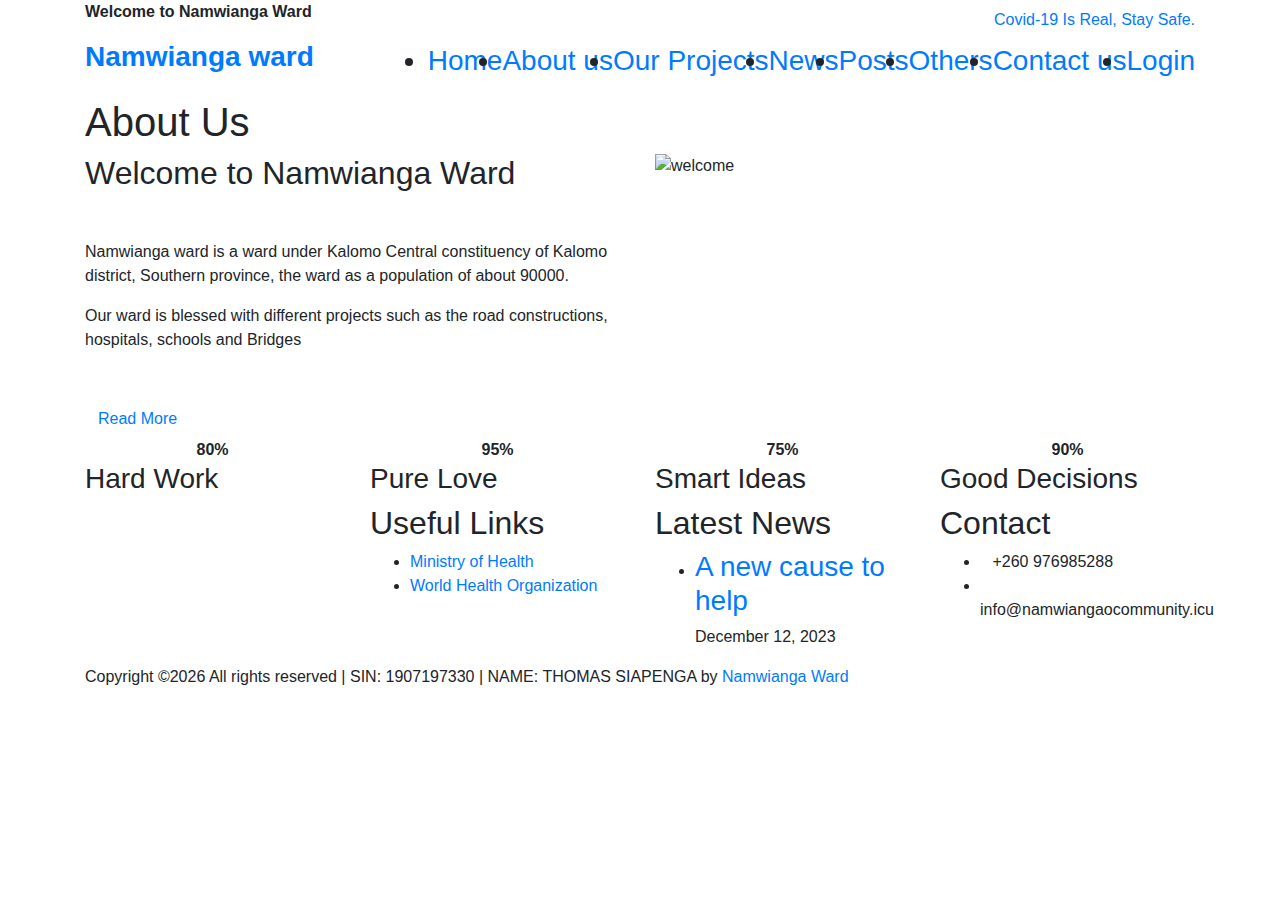
==== commit 7af05655: "some changes make to both interface and admin" ====
--- a/about.html
+++ b/about.html
@@ -56,16 +56,18 @@
                     <div class="site-branding d-flex align-items-center">
                         <h3><b> <a class="d-block" href="index.html" rel="home"><p>Namwianga ward</p></a></b></h3>
                     </div><!-- .site-branding -->
-
                     <nav class="site-navigation d-flex justify-content-end align-items-center">
-                        <ul class="d-flex flex-column flex-lg-row justify-content-lg-end align-content-center">
-                            <li><a href="index.html">Home</a></li>
-                            <li class="current-menu-item"><a href="about.html">About us</a></li>
-                            <li><a href="projects.html">our projects</a></li>
-                            <li><a href="news.html">News</a></li>
-                            <li><a href="contact.html">Contact</a></li>
-                        </ul>
-                    </nav><!-- .site-navigation -->
+                        <b><h3>  <ul class="d-flex flex-column flex-lg-row justify-content-lg-end align-content-center">
+                              <li><a href="index.html">Home</a></li>
+                              <li class="current-menu-item"><a href="about.html">About us</a></li>
+                              <li><a href="projects.html">Our Projects</a></li>
+                              <li><a href="news.html">News</a></li>
+                              <li><a href="posts.php">Posts</a></li>
+                              <li><a href="other.html">Others</a></li>
+                              <li><a href="contact.html">Contact us</a></li>
+                              <li><a href="login/index.php">Login</a></li>
+                          </ul></h3></b>
+                      </nav>
 
                     <div class="hamburger-menu d-lg-none">
                         <span></span>
@@ -123,46 +125,42 @@
                 <div class="col-12 col-sm-6 col-lg-3">
                     <div class="circular-progress-bar">
                         <div class="circle" id="loader_1">
-                            <strong class="d-flex justify-content-center"></strong>
-                        </div>
-
+                            <strong class="d-flex justify-content-center">80%</strong>
+                        </div>
                         <h3 class="entry-title">Hard Work</h3>
                     </div>
                 </div>
-
+    
                 <div class="col-12 col-sm-6 col-lg-3">
                     <div class="circular-progress-bar">
                         <div class="circle" id="loader_2">
-                            <strong class="d-flex justify-content-center"></strong>
-                        </div>
-
+                            <strong class="d-flex justify-content-center">95%</strong>
+                        </div>
                         <h3 class="entry-title">Pure Love</h3>
                     </div>
                 </div>
-
+    
                 <div class="col-12 col-sm-6 col-lg-3">
                     <div class="circular-progress-bar">
                         <div class="circle" id="loader_3">
-                            <strong class="d-flex justify-content-center"></strong>
-                        </div>
-
+                            <strong class="d-flex justify-content-center">75%</strong>
+                        </div>
                         <h3 class="entry-title">Smart Ideas</h3>
                     </div>
                 </div>
-
+    
                 <div class="col-12 col-sm-6 col-lg-3">
                     <div class="circular-progress-bar">
                         <div class="circle" id="loader_4">
-                            <strong class="d-flex justify-content-center"></strong>
-                        </div>
-
+                            <strong class="d-flex justify-content-center">90%</strong>
+                        </div>
                         <h3 class="entry-title">Good Decisions</h3>
                     </div>
                 </div>
             </div>
         </div>
     </div>
-
+    
 
     <footer class="site-footer">
         <div class="footer-widgets">
@@ -170,75 +168,56 @@
                 <div class="row">
                     <div class="col-12 col-md-6 col-lg-3">
                         <div class="foot-about">
-                            
+                            <!-- Your content goes here -->
                         </div><!-- .foot-about -->
                     </div><!-- .col -->
-
-                   <div class="col-12 col-md-6 col-lg-3 mt-5 mt-md-0">
+    
+                    <div class="col-12 col-md-6 col-lg-3 mt-5 mt-md-0">
                         <h2>Useful Links</h2>
-
                         <ul>
                             <li><a href="#">Ministry of Health</a></li>
                             <li><a href="#">World Health Organization</a></li>
-                            <li><a href="#">Donate</a></li>
-                            <li><a href="#">Local Government</a></li>
-                            <li><a href="#">Ministry of Youth</a></li>
-                            <li><a href="#">Ministry of Education</a></li>
+                            <!-- Add more links -->
                         </ul>
                     </div><!-- .col -->
-
+    
                     <div class="col-12 col-md-6 col-lg-3 mt-5 mt-md-0">
                         <div class="foot-latest-news">
                             <h2>Latest News</h2>
-
                             <ul>
                                 <li>
                                     <h3><a href="#">A new cause to help</a></h3>
                                     <div class="posted-date">December 12, 2023</div>
                                 </li>
-
-                                <li>
-                                    <h3><a href="#">Ward general cleaning</a></h3>
-                                    <div class="posted-date">December 12, 2024</div>
-                                </li>
-
-                                <li>
-                                    <h3><a href="#">Fundraising ventures</a></h3>
-                                    <div class="posted-date">October 12, 2024</div>
-                                </li>
+                                <!-- Add more news -->
                             </ul>
                         </div><!-- .foot-latest-news -->
                     </div><!-- .col -->
-
+    
                     <div class="col-12 col-md-6 col-lg-3 mt-5 mt-md-0">
                         <div class="foot-contact">
                             <h2>Contact</h2>
-
                             <ul>
                                 <li><i class="fa fa-phone"></i><span>+260 976985288</span></li>
                                 <li><i class="fa fa-envelope"></i><span>info@namwiangaocommunity.icu</span></li>
-                                <li><i class="fa fa-map-marker"></i><span>Along Sipatonyana road Kalomo</span></li>
+                                <!-- Add more contact details -->
                             </ul>
                         </div><!-- .foot-contact -->
-
-                        <div class="subscribe-form">
-                            <form class="d-flex flex-wrap align-items-center">
-                                <input type="email" placeholder="Your email">
-                                <input type="submit" value="send">
-                            </form><!-- .flex -->
-                        </div><!-- .search-widget -->
+                        <!-- Add subscribe form if necessary -->
                     </div><!-- .col -->
                 </div><!-- .row -->
             </div><!-- .container -->
         </div><!-- .footer-widgets -->
-
+    
         <div class="footer-bar">
             <div class="container">
                 <div class="row">
                     <div class="col-12">
                         <p class="m-0">
-Copyright &copy;<script>document.write(new Date().getFullYear());</script> All rights reserved | SIN: 1907197330 | NAME: THOMAS SIAPENGA  by <a href="#" target="_blank">Namwianga Ward</a>
-</p>
+                            Copyright &copy;<script>document.write(new Date().getFullYear());</script>
+                            All rights reserved | SIN: 1907197330 | NAME: THOMAS SIAPENGA by
+                            <a href="#" target="_blank">Namwianga Ward</a>
+                        </p>
                     </div><!-- .col-12 -->
                 </div><!-- .row -->
             </div><!-- .container -->
